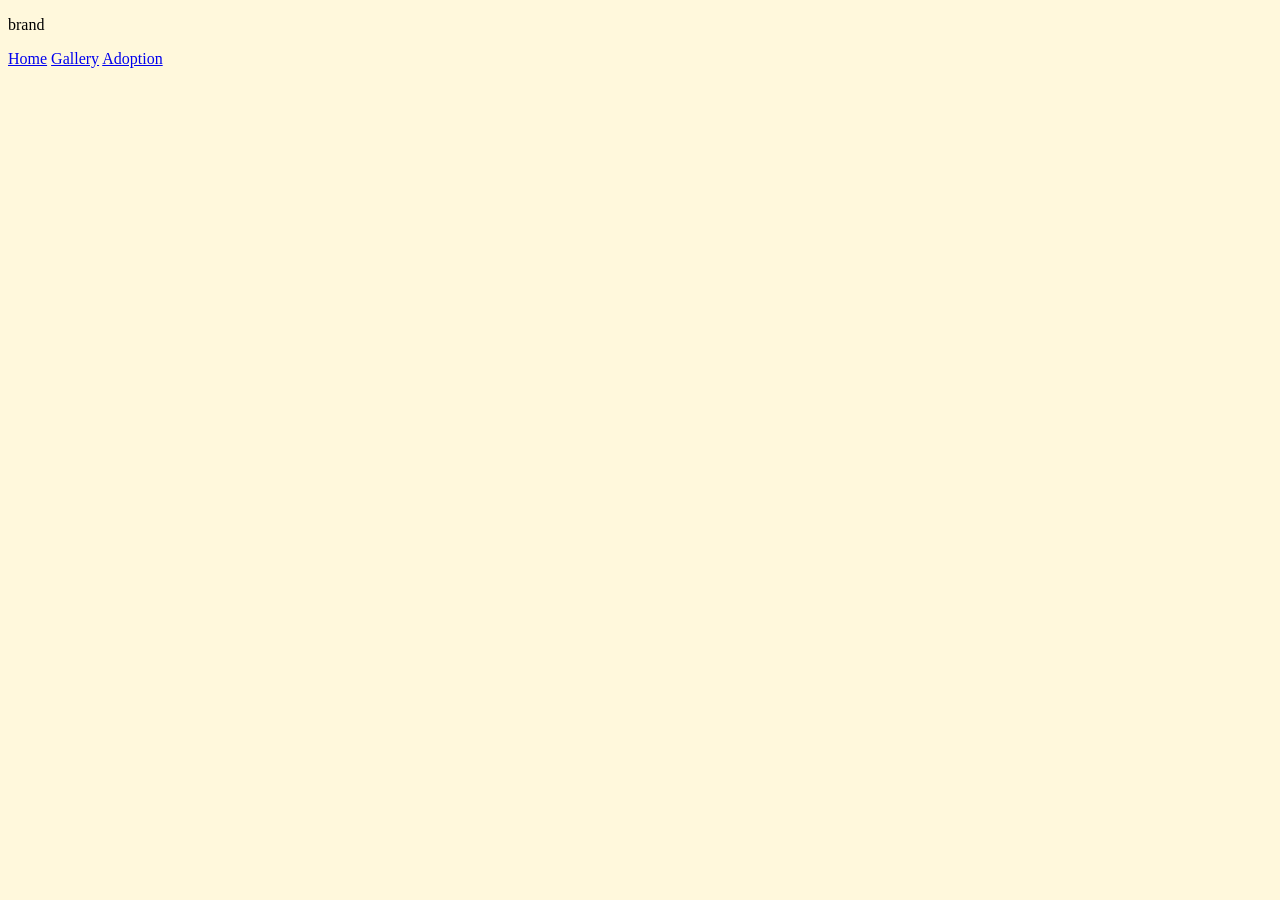
==== adoption.html @ 960500a9 "Initial commit" ====
<!doctype html>
<html lang="en">
  <head>
    <link rel="stylesheet" href="style.css" />
    <meta charset="UTF-8" />
    <meta name="viewport" content="width=device-width, initial-scale=1.0" />
    <title>Adoption</title>
  </head>
  <body>
    <header>
      <p>brand</p>

      <nav>
        <a href="./index.html">Home</a>
        <a href="./gallery.html">Gallery</a>
        <a href="./adoption.html">Adoption</a>
      </nav>
    </header>
  </body>
</html>
---- style.css ----
body {
  background-color: cornsilk;
}
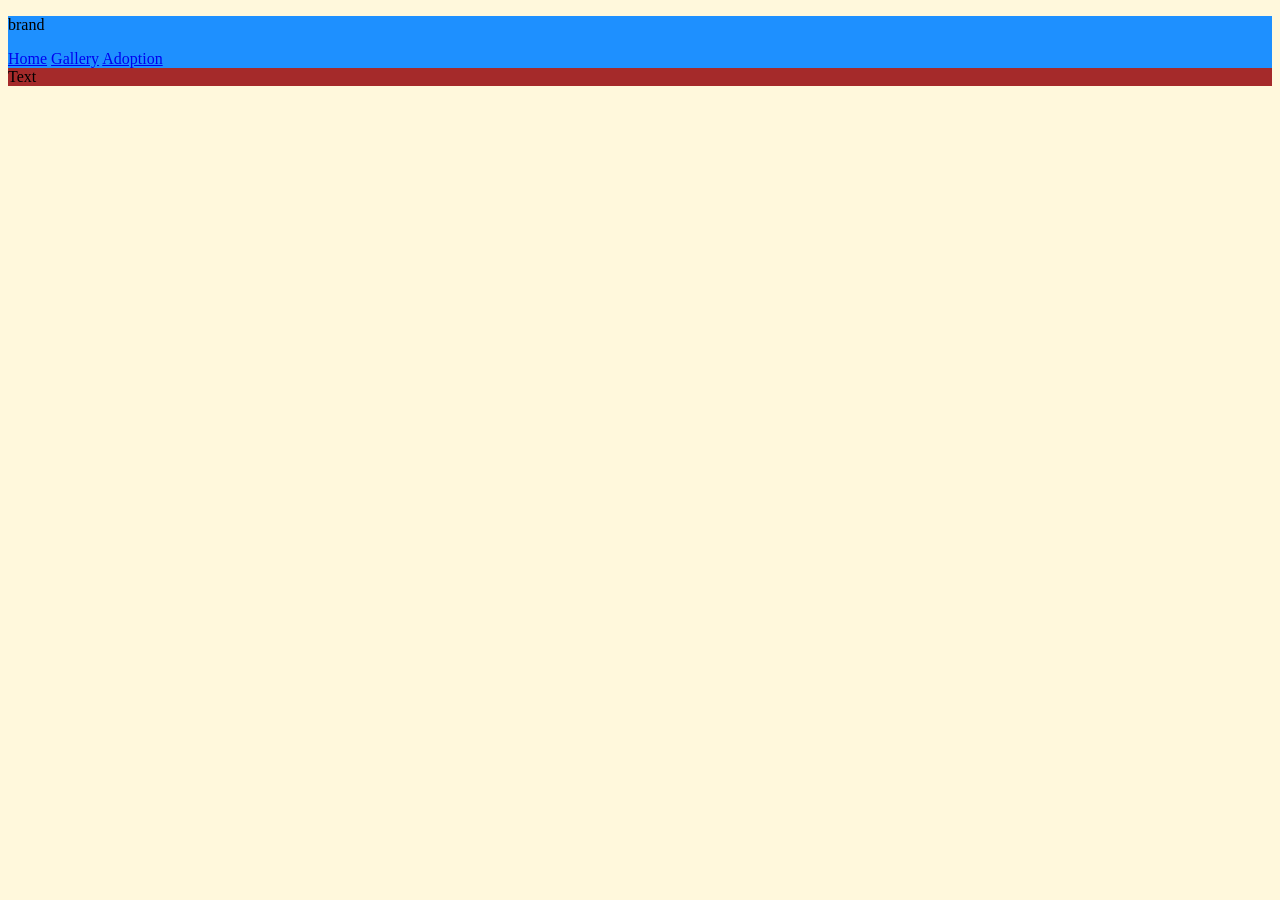
==== commit 28c09487: "created and styled header and footer for all pages" ====
--- a/adoption.html
+++ b/adoption.html
@@ -16,5 +16,7 @@
         <a href="./adoption.html">Adoption</a>
       </nav>
     </header>
+
+    <footer>Text</footer>
   </body>
 </html>
--- a/style.css
+++ b/style.css
@@ -1,3 +1,11 @@
 body {
   background-color: cornsilk;
 }
+
+header {
+  background-color: dodgerblue;
+}
+
+footer {
+  background-color: brown;
+}
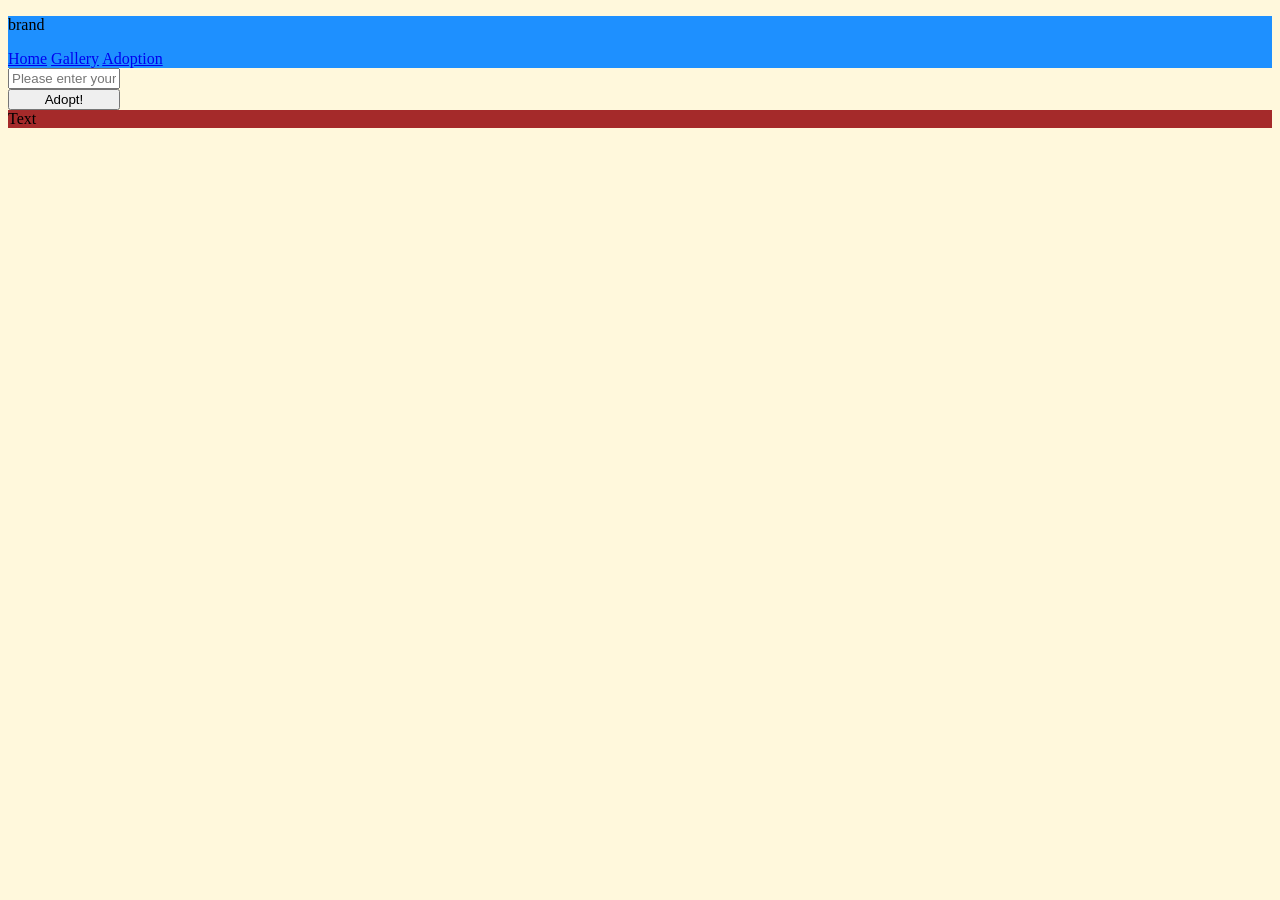
==== commit a39c5809: "added a adoption form and media query to adoption page" ====
--- a/adoption.html
+++ b/adoption.html
@@ -2,6 +2,7 @@
 <html lang="en">
   <head>
     <link rel="stylesheet" href="style.css" />
+    <link rel="stylesheet" href="adoption.css" />
     <meta charset="UTF-8" />
     <meta name="viewport" content="width=device-width, initial-scale=1.0" />
     <title>Adoption</title>
@@ -16,7 +17,12 @@
         <a href="./adoption.html">Adoption</a>
       </nav>
     </header>
-
+    <main>
+      <form>
+        <input type="email" placeholder="Please enter your email" required />
+        <button type="submit">Adopt!</button>
+      </form>
+    </main>
     <footer>Text</footer>
   </body>
 </html>
--- a/adoption.css
+++ b/adoption.css
@@ -0,0 +1,11 @@
+form {
+  display: flex;
+  flex-direction: column;
+  width: 7rem;
+}
+
+@media (width < 450px) {
+  main {
+    background-color: orange;
+  }
+}
